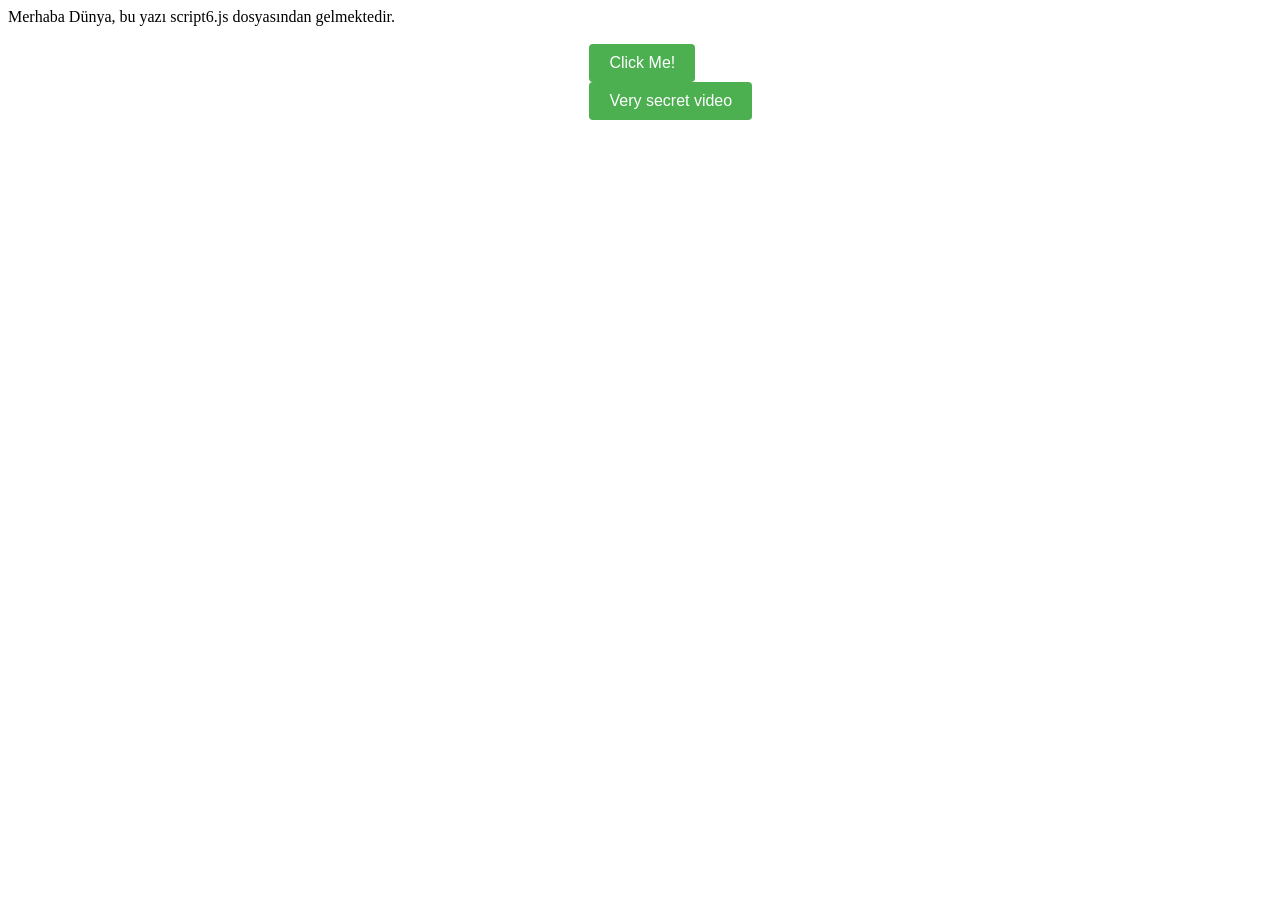
==== 6. hafta.html @ 0ecd80e2 "Add files via upload" ====
<!DOCTYPE html>
<html lang="tr">
<head>
    <meta charset="UTF-8">
    <meta name="viewport" content="width=device-width, initial-scale=1.0">
    <title>6. Hafta</title>

    <script src="script6.js"></script>
<br><br>
<head>
    <script type="text/javascript">
        
        var txt1="What a very";
        var txt2="nice day";
        var txt3="Bu yazıdaki boşluklar alt tire ile değiştirilmiştir.";
        document.write(txt1 + " " + txt2);
        let firstName = "Efe";
        let secondName = "Umut";
        let lastName = "Şenel";
        document.write("<br>" + firstName + " " + secondName + " " + lastName);
        document.write("<br>");
        let replacedtext = txt3.replaceAll(" ", "_");
        document.write("<br>" + replacedtext);
        document.write("<br>");
        document.write("<br>");

        const sayi1 = 13;
        const sayi2 = 27;
        const toplam = sayi1 + sayi2;
        document.write(sayi1 + " + " + sayi2 + " = ");
        document.write(toplam);
        document.write("<br>");
        document.write("<br>");

        var x = 5+5;
        document.write( "x = " + x);
        document.write("<br>");
        x="5" + "5";
        document.write( "x = " + x);
        document.write("<br>");
        x= 5 + "5";
        document.write( "x = " + x);
        document.write("<br>");
        x="5" + 5;
        document.write( "x = " + x);
        document.write("<br>");
        document.write("<br>");
        document.write("<br>");

        var age = 17;
        if (age < 18) {
            document.write("<br>" + "Your age is now: " + age); 
            document.write("<br>");
            document.write("You are not old enough to vote.");
            age = 19;
            document.write("<br>" + " After, your age is now: " + age);
            document.write("<br>");
        } 
        if (age >= 18 && age < 65) {
            document.write("You are old enough to vote.");
            age = 70;
            document.write("<br>" + "After, your age is now: " + age);
            document.write("<br>");
            document.write("You are too old to vote.");
        } 
        document.write("<br>");
        document.write("<br>");
         
        var time = new Date().getHours()
        var minute = new Date().getMinutes();
        if (time > 10) {
        document.write("<br>" + "Good day");
        } 
        if (minute % 2 == 0)
        {
            document.write("<br>" + "Now the time is= " + time + ":" + minute);
            document.write("<br>" + "Now the minute is double");
        }
        else 
        {
            document.write("<br>" + "Now the time is= " + time + ":" + minute);
            document.write("<br>" + "Now the minute is single");
        }

document.write("<br>");
document.write("<br>");


var day = new Date().getDay();
switch (day) {
    case 0:
        document.write("<br>" + "Today is Sunday");
        break;
    case 1:
        document.write("<br>" + "Today is Monday");
        break;
    case 2:
        document.write("<br>" + "Today is Tuesday");
        break;
    case 3:
        document.write("<br>" + "Today is Wednesday");
        break;
    case 4:
        document.write("<br>" + "Today is Thursday");
        break;
    case 5:
        document.write("<br>" + "Today is Friday");
        break;
    case 6:
        document.write("<br>" + "Today is Saturday");
        break;
}


alert("Lütfen TAMAM butonuna basınız.");

document.write("<br>");
document.write("<br>");

function myFunction() 
{
alert(":)");
}
function video()
{
    <a href="https://www.youtube.com/watch?v=dQw4w9WgXcQ" target="_blank">Click here to watch a very secret video</a>
}



    </script>

</head>

    

        
    
    


</head>
<body>
    <form >
        <input type="button" value="Click Me!" onclick="myFunction()" style="background-color: #4CAF50; color: white; padding: 10px 20px; border: none; border-radius: 4px; cursor: pointer;  font-size: 16px; margin-left: 46%; display: inline-block;">
    </form>

    <form>
       <input type="button" value="Very secret video" onclick="video()" style="background-color: #4CAF50; color: white; padding: 10px 20px; border: none; border-radius: 4px; cursor: pointer;  font-size: 16px; margin-left: 46%; display: inline-block;">
    </form>
    
</body>
</html>
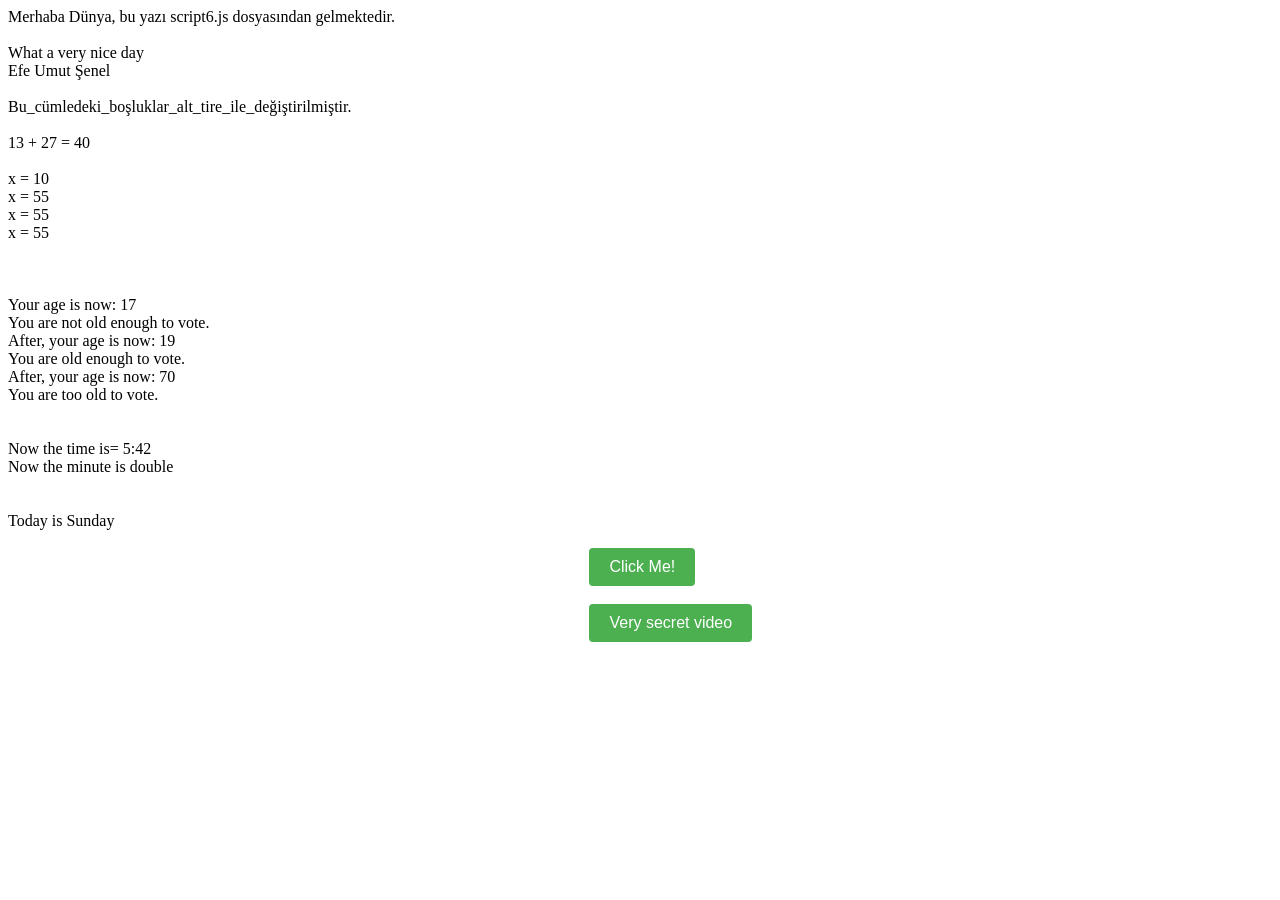
==== commit 11f5ae70: "Add files via upload" ====
--- a/6. hafta.html
+++ b/6. hafta.html
@@ -12,7 +12,7 @@
         
         var txt1="What a very";
         var txt2="nice day";
-        var txt3="Bu yazıdaki boşluklar alt tire ile değiştirilmiştir.";
+        var txt3="Bu cümledeki boşluklar alt tire ile değiştirilmiştir.";
         document.write(txt1 + " " + txt2);
         let firstName = "Efe";
         let secondName = "Umut";
@@ -123,7 +123,7 @@
 }
 function video()
 {
-    <a href="https://www.youtube.com/watch?v=dQw4w9WgXcQ" target="_blank">Click here to watch a very secret video</a>
+    window.open("https://www.youtube.com/watch?v=cmmrqL6ULuY&pp=ygUOYWR2ZW50dXJlIHRpbWU%3D");
 }
 
 
@@ -144,7 +144,7 @@
     <form >
         <input type="button" value="Click Me!" onclick="myFunction()" style="background-color: #4CAF50; color: white; padding: 10px 20px; border: none; border-radius: 4px; cursor: pointer;  font-size: 16px; margin-left: 46%; display: inline-block;">
     </form>
-
+<br> 
     <form>
        <input type="button" value="Very secret video" onclick="video()" style="background-color: #4CAF50; color: white; padding: 10px 20px; border: none; border-radius: 4px; cursor: pointer;  font-size: 16px; margin-left: 46%; display: inline-block;">
     </form>
